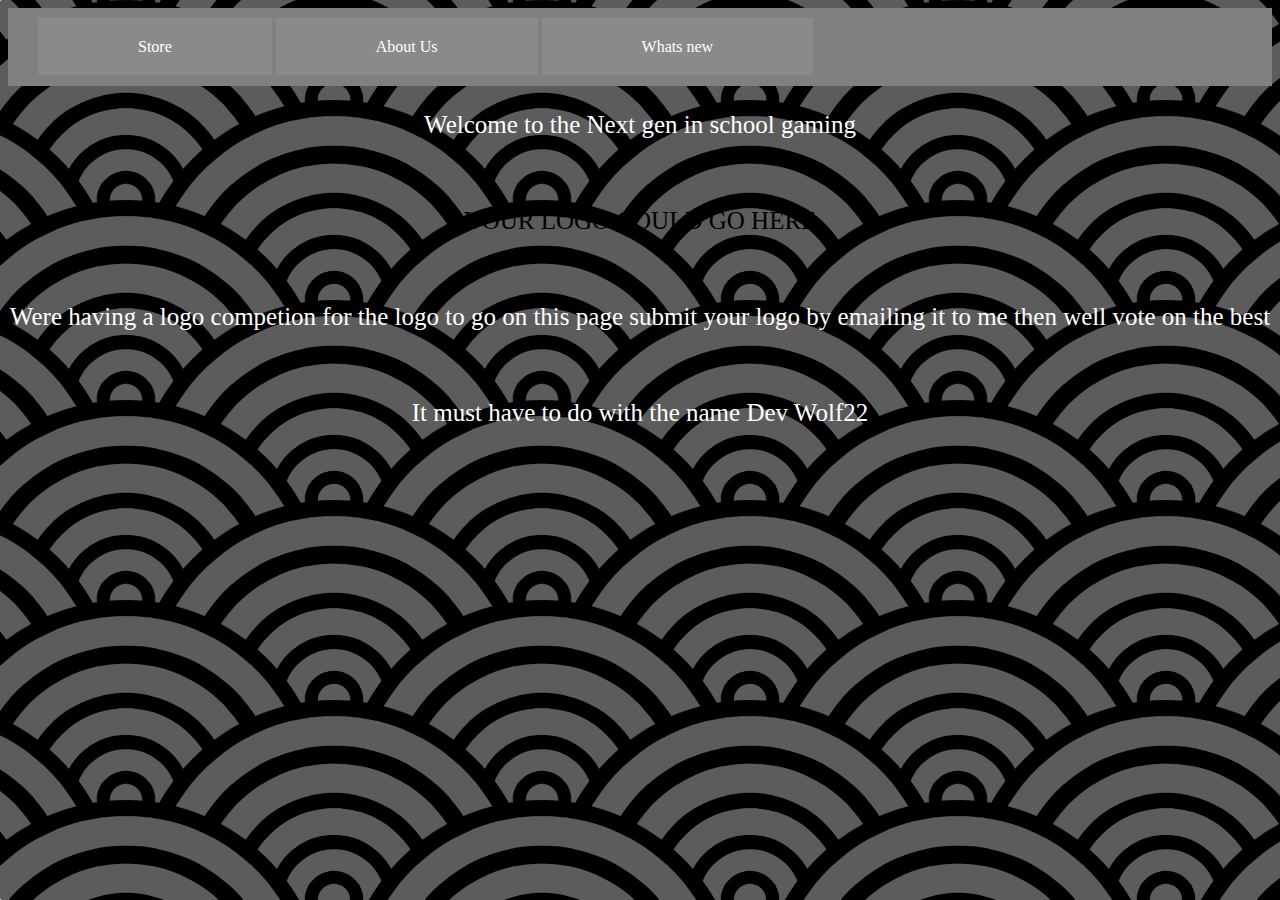
==== index.html @ a237b9ea "A site" ====
<!DOCTYPE HTML>
<html>
<meta name="viewport" content="width=device-width, initial-scale=1">
<title>Dev Wolf22_Home</title>
<head>
    <link rel="shortcut icon" type="image/x-icon" href="images/favicon.ico" />
    <link rel="stylesheet" type="text/css" href="Styles.css">
</head>
<body>
<nav>
    <a style="text-decoration:none" id="tabs" href="Store.html">Store</a> 
    <a style="text-decoration:none" id="tabs" href="About Us.html">About Us</a>
    <a style="text-decoration:none" id="tabs" href="Whats New.html">Whats new</a> 
</nav>
<center>
        <p id="WhiteText">Welcome to the Next gen in school gaming</p><br>
        <p id="colored">YOUR LOGO COULD GO HERE</p><br>
        <p id="WhiteText">Were having a logo competion for the logo to go on this page submit your logo by emailing it to me then well vote on the best</p><br>
        <p id="WhiteText"> It must have to do with the name Dev Wolf22</p>
</center>
</body>
</html>
---- Styles.css ----
body {
    background-image: url("images/backround.jpg");
}

#tabs {
    background-color: rgb(138, 138, 138);
    color: white;
    padding-top: 20px;
    padding-right: 100px;
    padding-left: 100px;
    padding-bottom: 20px; 
}



nav {
    background-color: grey;
    padding: 30px;
    
}

table,th,td {
    border: 1px solid grey;
}
 
#WhiteText {
    color: white;
    font-size: 25px;
    
}

#game {
    color: white;
    background-color: grey;
    padding:20px;
}

#bottom {
 position: absolute;
 bottom: 0;
}

#colored {
    font-size: 25px;
    position: relative;
    -webkit-animation-name: colored; 
    -webkit-animation-duration: 4s; 
    -webkit-animation-iteration-count: infinite;
    animation-name: colored;
    animation-duration: 4s;
    animation-iteration-count: infinite;
}
#colored-centered {
width:300px;
height:300px;
margin-left:400px;
bottom:0px;
font-size: 25px;
position: relative;
-webkit-animation-name: colored; 
-webkit-animation-duration: 4s; 
-webkit-animation-iteration-count: infinite;
animation-name: colored;
animation-duration: 4s;
animation-iteration-count: infinite;
}
/* ----------------------|Animations|-----------------------------------*/
@-webkit-keyframes colored{
    0%   {color: red;}
    25%  {color: yellow;}
    50%  {color: green;}
    75%  {color: blue;}
    100% {color: purple;}
}

@keyframes colored {
    0%   {color: red;}
    25%  {color: yellow;}
    50%  {color: green;}
    75%  {color: blue;}
    100% {color: purple;}
}
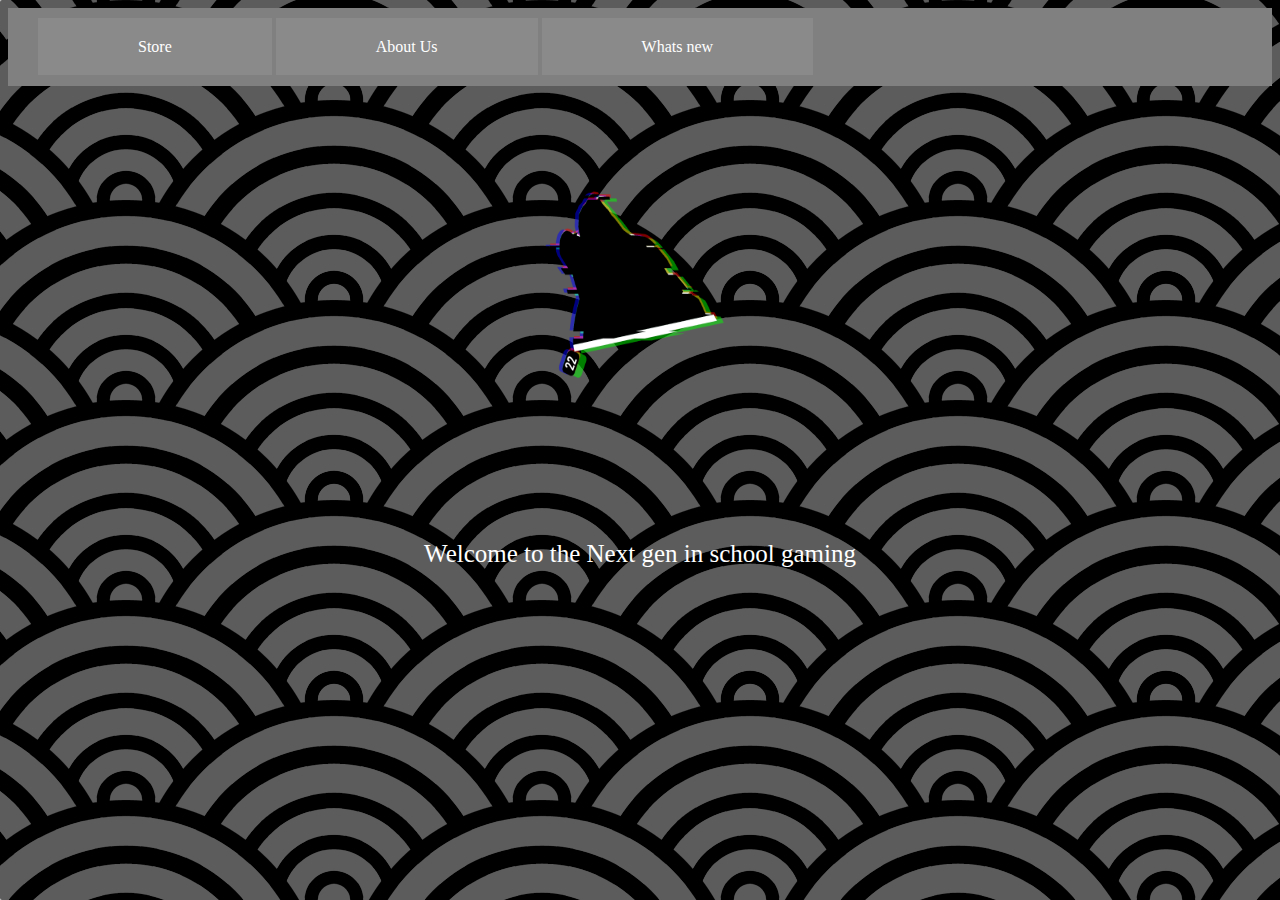
==== commit 0108f3d2: "addin stuff" ====
--- a/index.html
+++ b/index.html
@@ -13,10 +13,8 @@
     <a style="text-decoration:none" id="tabs" href="Whats New.html">Whats new</a> 
 </nav>
 <center>
+        <img src="images/Logo.png" width="350" height="425">
         <p id="WhiteText">Welcome to the Next gen in school gaming</p><br>
-        <p id="colored">YOUR LOGO COULD GO HERE</p><br>
-        <p id="WhiteText">Were having a logo competion for the logo to go on this page submit your logo by emailing it to me then well vote on the best</p><br>
-        <p id="WhiteText"> It must have to do with the name Dev Wolf22</p>
 </center>
 </body>
 </html>--- a/Styles.css
+++ b/Styles.css
@@ -8,7 +8,7 @@
     padding-top: 20px;
     padding-right: 100px;
     padding-left: 100px;
-    padding-bottom: 20px; 
+    padding-bottom: 20px;
 }
 
 
@@ -16,23 +16,23 @@
 nav {
     background-color: grey;
     padding: 30px;
-    
+
 }
 
 table,th,td {
     border: 1px solid grey;
 }
- 
+
 #WhiteText {
     color: white;
     font-size: 25px;
-    
+
 }
 
 #game {
     color: white;
     background-color: grey;
-    padding:20px;
+    padding:30px;
 }
 
 #bottom {
@@ -43,13 +43,24 @@
 #colored {
     font-size: 25px;
     position: relative;
-    -webkit-animation-name: colored; 
-    -webkit-animation-duration: 4s; 
+    -webkit-animation-name: colored;
+    -webkit-animation-duration: 4s;
     -webkit-animation-iteration-count: infinite;
     animation-name: colored;
     animation-duration: 4s;
     animation-iteration-count: infinite;
 }
+
+#colored_Normal {
+    position: relative;
+    -webkit-animation-name: colored;
+    -webkit-animation-duration: 4s;
+    -webkit-animation-iteration-count: infinite;
+    animation-name: colored;
+    animation-duration: 4s;
+    animation-iteration-count: infinite;
+}
+
 #colored-centered {
 width:300px;
 height:300px;
@@ -57,8 +68,8 @@
 bottom:0px;
 font-size: 25px;
 position: relative;
--webkit-animation-name: colored; 
--webkit-animation-duration: 4s; 
+-webkit-animation-name: colored;
+-webkit-animation-duration: 4s;
 -webkit-animation-iteration-count: infinite;
 animation-name: colored;
 animation-duration: 4s;
@@ -79,4 +90,4 @@
     50%  {color: green;}
     75%  {color: blue;}
     100% {color: purple;}
-}+}
